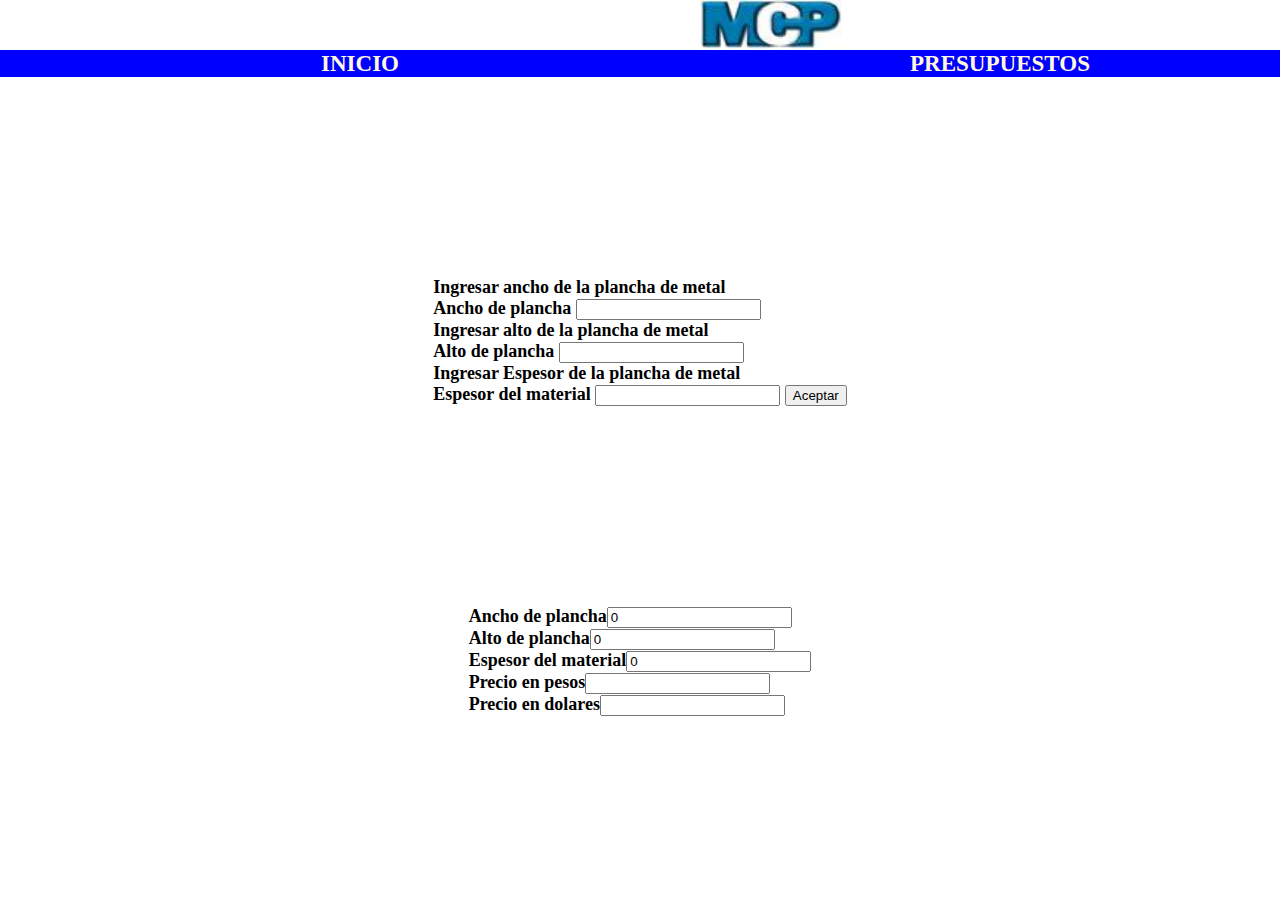
==== presupuestos.html @ 440b94f9 "First commit" ====
<!DOCTYPE html>
<html lang="en">
<head>
    <meta charset="UTF-8">
    <meta http-equiv="X-UA-Compatible" content="IE=edge">
    <meta name="viewport" content="width=device-width, initial-scale=1.0">
    <title>PRESUPUESTOS</title>
    <link rel="stylesheet" href="style.css">
</head>
<body>
   <header>

    <div class="logo"><img src="./multimedia/pardo.png" alt=""></div>

    <ul>
     <li>
      <a href="./index.html">INICIO</a>
     </li>
     <li>
        <a href="./presupuestos.html">PRESUPUESTOS</a>
     </li>
    </ul>

    </header>

    <section>

        <form>
            <div class="mb-3">
              <div class="form-text">Ingresar ancho de la plancha de metal</div>
              <label class="form-label">Ancho de plancha</label>
              <input class="form-control">
            </div>
            <div class="mb-3">
              <div class="form-text">Ingresar alto de la plancha de metal</div>
              <label class="form-label">Alto de plancha</label>
              <input class="form-control">
            </div>
            <div class="form-text">Ingresar Espesor de la plancha de metal</div>
            <label class="form-label">Espesor del material</label>
            <input class="form-control">
            <button type="submit" class="btn btn-primary">Aceptar</button>
          </form>

    </section>
     
    <script src="./object.js"></script>
    <script src="clase8matiasmenendez.js"></script>
</body>
</html>
---- style.css ----
body {background-color: white;
margin: 0%;}

li {background-color: blue;
display: flex;
color: cornsilk;
list-style-type: none;
justify-content: space-evenly;
font-size: larger;
font-weight: bolder;
font-display: none;
width: 100%;
margin: 0 0 0 0;}

ul {background-color: blue;
display: flex;
color: cornsilk;
list-style-type: none;
justify-content: space-evenly;
font-size: larger;
font-weight: bolder;
font-display: none;
width: 100%;
margin: 0 0 0 0;}

a {text-decoration: none;
color: cornsilk;}

header {margin: 0;}

.logo {display: flex;
width: 100px;
height: 50px;
justify-content: space-around;
margin-left: 700px;}

section {display: flex;
justify-content: center;
font-size: large;
font-weight: bolder;
margin-top: 200px;}

.video {
margin: 0;
padding: 0;
}
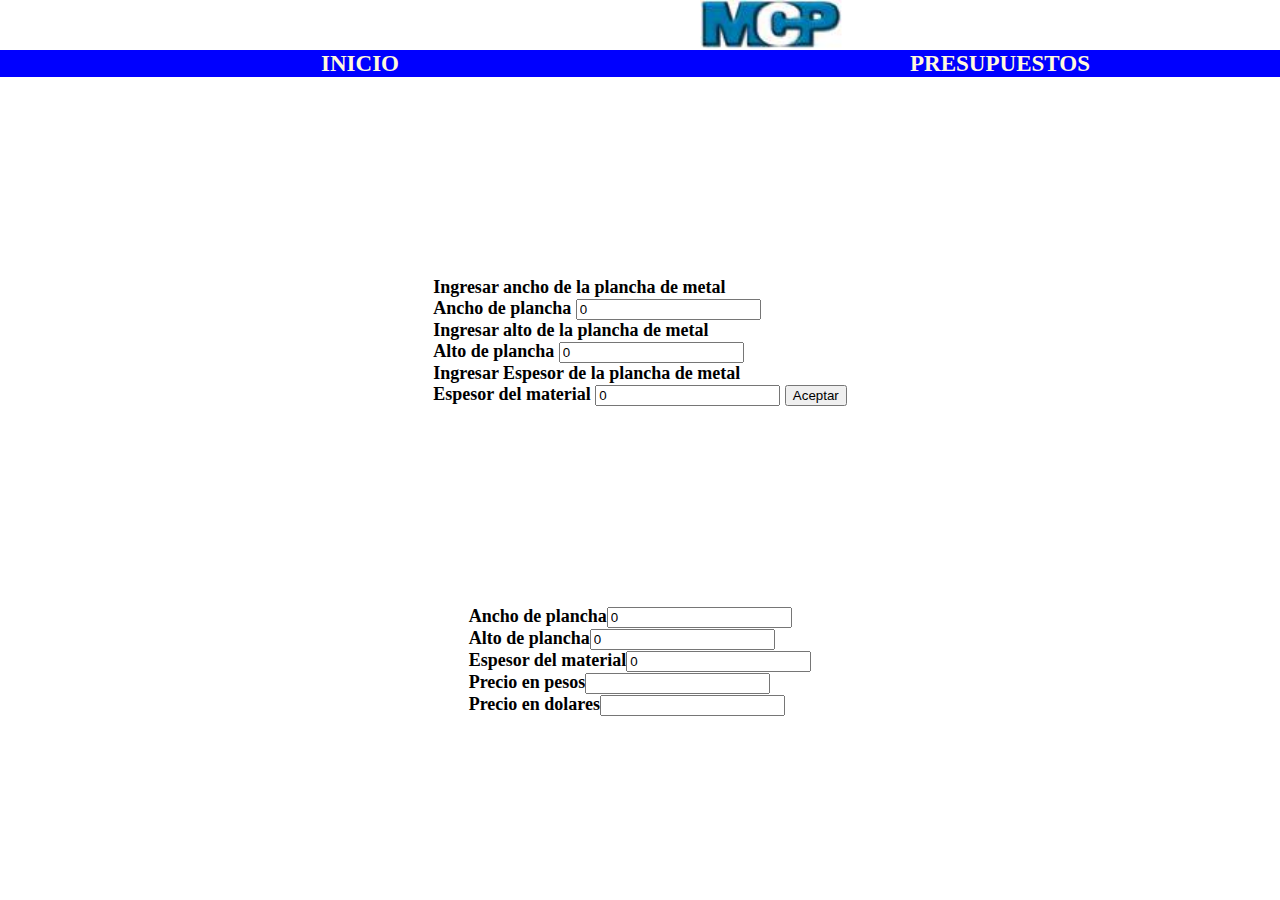
==== commit de0c08cf: "detalles finales" ====
--- a/presupuestos.html
+++ b/presupuestos.html
@@ -29,16 +29,16 @@
             <div class="mb-3">
               <div class="form-text">Ingresar ancho de la plancha de metal</div>
               <label class="form-label">Ancho de plancha</label>
-              <input class="form-control">
+              <input id="medida1">
             </div>
             <div class="mb-3">
               <div class="form-text">Ingresar alto de la plancha de metal</div>
               <label class="form-label">Alto de plancha</label>
-              <input class="form-control">
+              <input id="medida2">
             </div>
             <div class="form-text">Ingresar Espesor de la plancha de metal</div>
             <label class="form-label">Espesor del material</label>
-            <input class="form-control">
+            <input id="espesor">
             <button type="submit" class="btn btn-primary">Aceptar</button>
           </form>
 
